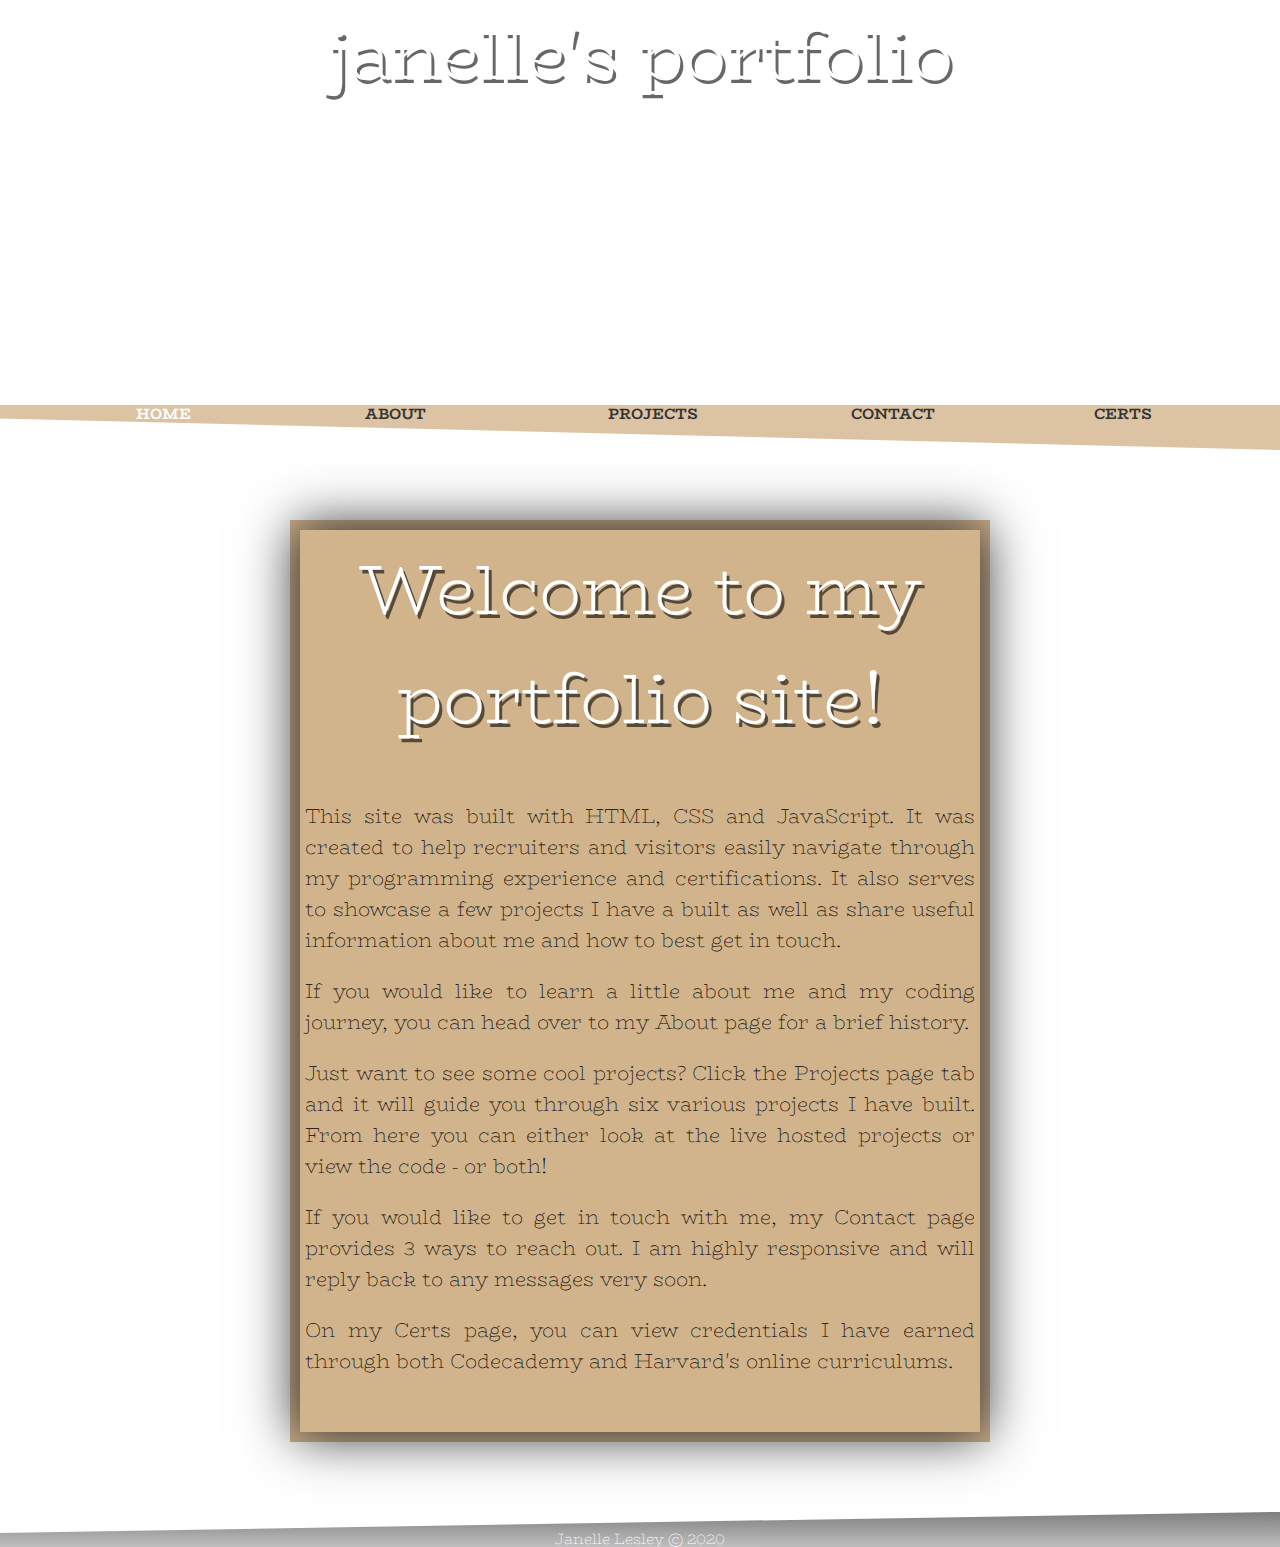
==== index.html @ 1c333135 "Rename portfolio-index.html to index.html" ====
<!DOCTYPE html>

<html lang="en">

<head>
    <meta charset="utf-8">
    <title>Janelle's Portfolio</title>
    <meta name="viewport" content="width=device-width, initial-scale=1">
    <link rel="stylesheet" href="portfolio-style.css">
    <link href="https://fonts.googleapis.com/css2?family=BioRhyme:wght@300&display=swap" rel="stylesheet">
    <link rel="stylesheet" href="https://cdnjs.cloudflare.com/ajax/libs/font-awesome/4.7.0/css/font-awesome.min.css">
    <link rel="icon" type="image/png" href="me.jpg" alt="profile picture">
</head>

<body>
    <header id="images" tabindex="-1">
        <h1>janelle's portfolio</h1>
    </header>
    <nav id="navBar">
        <ul>
            <li class="logo"><a href="#">janelle's portfolio</li>
            <li><a id="home" href="#/home" onclick=homePageClicked()>HOME</a></li>
            <li><a id="about" href="#/about" onclick=aboutPageClicked()>ABOUT</a></li>
            <li><a id="projects" href="#/projects" onclick=projectsPageClicked()>PROJECTS</a></li>
            <li><a id="contact" href="#/contact" onclick=contactPageClicked()>CONTACT</a></li>
            <li><a id="certs" href="#/certs" onclick=certsPageClicked()>CERTS</a></li>
        </ul>
    </nav>
    <div id="wrapper">
        <div id="homePage">
            <h1>Welcome to my portfolio site!</h1>
            <p> This site was built with HTML, CSS and JavaScript. It was created to help recruiters and visitors
                easily navigate through my programming experience and certifications. It also serves to showcase
                a few projects I have a built as well as share useful information about me and how to best get in
                touch.
                <!-- It is home to information and projects as well as the best ways to contact me.</p> -->
            <p>If you would like to learn a little about me and my coding journey, you can head over to my About page
                for a brief history.</p>
            <p>Just want to see some cool projects? Click the Projects page tab and it will guide you through six
                various projects I have built. From here you can
                either look at the live hosted projects or view the code - or both!
            </p>
            <p>If you would like to get in touch with me, my Contact page provides 3 ways to reach out. I am highly
                responsive and will reply back to any messages very soon.
            </p>
            <p>On my Certs page, you can view credentials I have earned through both Codecademy and Harvard's online
                curriculums.</p>
            <br>
        </div>

        <div id="aboutPage">
            <div>
                <img id="profilePic" src="me.jpg" alt="profile picture">
            </div>
            <p>Welcome to my About page! My name is Janelle and I’m a front-end web developer living in Austin, TX. </p>
            <p>I am knowledgeable in HTML, CSS/SASS, JavaScript, single page application (SPA) frameworks (e.g. React),
                Git version control and
                Node.js/npm.</p>
            <p> I am a self-taught developer with a range of educational experiences. Over the past year, I have clocked
                hundreds of hours across the Codecademy and Udemy platforms as well as having completed
                Harvard’s 8 week CS50 course (you can view the certificate for that course and more on my Certs page).
                <!-- (<a class="aboutLinks" href="CS50.png" alt="Harvard's CS50 certificate of completion"
                    target="_blank">View Certificate 🔎</a>)-->
                As the final
                project for that course, my team built a Google Chrome extension which is currently available on the
                Chrome Web Store. I am currently completing a second 8 week Harvard course as
                part of a larger certificate, Computer Science for Web Programming. I also took on and completed the
                Javascript
                30 challenge (javascript30.com) where I built 30 vanilla Javascript apps in 30 days. All of these
                projects (and more!)
                can be found on my <a class="aboutLinks" href="https://github.com/JanelleLesley">GitHub</a>, while some
                are featured here on my
                site on the Projects page.</p>
            <p>Prior to becoming a programmer, I earned a degree in business followed by a variety of work experiences
                in retail
                management, healthcare and most recently at a FinTech startup.
                This varied background reflects my
                learning mindset and provides me with a well-rounded perspective suited to any dynamic team.</p>
            <p>I am an apt learner of new technologies who understands the value of time-boxing and writing readable
                code. I am also passionate about delivering
                user-friendly application interfaces through aesthetic and responsive designs and have an eye for
                detail.</p>
            <p>Please visit my Contact page if you wish to get in touch with me. I look forward to hearing from you.
                Cheers!</p>
        </div>

        <div id="projectsPage">
            <p>Welcome to my Projects page! Click on a project to view it live or click below it to view the code on
                GitHub.
                Enjoy!</p>
            <br>

            <div class="container">
                <div class="projectTitles">"Jammin."</div>
                <a href="http://invincible-brick.surge.sh/" target="_blank">
                    <img class="projectImagesCover" src="project-tiles/jammin.PNG"
                        alt="link to live demo of this project">
                </a>
                <div class="viewSiteContainer">
                    <a id="viewSite" href="http://invincible-brick.surge.sh/" target="_blank">View Site 🔎</a>
                </div>
                <span class="span">This project... </span>is a React app which allows the user to interface with
                the Spotify API to login and add newly created playlists to their Spotify account.
                <span class="span">Built with... </span>HTML, CSS, JS, React, API Integration
                <a class="span" href="https://github.com/JanelleLesley/jammin" target="_blank">View code
                    🔎</a>
            </div>



            <br>
            <br>

            <div class="container">
                <div class="projectTitles">"Ravenous"</div>
                <a href="http://obedient-steel.surge.sh/" target="_blank">
                    <img class="projectImagesCover" src="project-tiles/ravenous.PNG"
                        alt="link to live demo of this project">
                </a>
                <div class="viewSiteContainer">
                    <a id="viewSite" href="http://obedient-steel.surge.sh/" target="_blank">View Site 🔎</a>
                </div>
                <span class="span">This project... </span>is a React app which allows users to interact with the Yelp
                API to easily search for food options based on type and location

                <span class="span">Built with... </span>HTML, CSS, JS, React, API Integration
                <div>
                    <a class="span" href="https://github.com/JanelleLesley/ravenous" target="_blank">View code
                        🔎</a>
                </div>
            </div>



            <br>
            <br>

            <div class="container">
                <div class="projectTitles">"Cat Party!"</div>

                <a href="https://chrome.google.com/webstore/detail/cat-party%F0%9F%98%BB%F0%9F%8E%89%F0%9F%90%88%F0%9F%A5%B3%F0%9F%98%B9/ggkedpioohgmaanpifhldbboibljkdmp"
                    target="_blank">
                    <img class="projectImagesCover" src="project-tiles/cat-party.PNG"
                        alt="link to live demo of this project">
                </a>
                <div class="viewSiteContainer">
                    <a id="viewSite"
                        href="https://chrome.google.com/webstore/detail/cat-party%F0%9F%98%BB%F0%9F%8E%89%F0%9F%90%88%F0%9F%A5%B3%F0%9F%98%B9/ggkedpioohgmaanpifhldbboibljkdmp"
                        target="_blank">View Site 🔎<span style="font-weight: lighter; font-size: 14px;">(Chrome
                            exstension)</span></a>
                </div>

                <span class="span">This project... </span>is a fun Google Chrome extension available for free
                download from the Chrome webstore.
                With one simple click, transform any website into a radical cat party!
                <span class="span">Built with... </span>HTML, CSS, JS
                <a class="span" href="https://github.com/JanelleLesley/cat-party" target="_blank">View code
                    🔎</a>
            </div>

            <br>
            <br>

            <div class="container">
                <div class="projectTitles">"Clairvoyage"</div>
                <a href="https://clairvoyage.netlify.app/" target="_blank">
                    <img class="projectImagesCover" src="project-tiles/clairvoyage.PNG"
                        alt="link to live demo of this project">
                </a>
                <div class="viewSiteContainer">
                    <a id="viewSite" href="https://clairvoyage.netlify.app/" target="_blank">View Site 🔎</a>
                </div>
                <div>
                    <span class="span">This project...</span>is a travel app which
                    creates a user friendly interface to
                    interact with endpoints from
                    Foursquare and OpenWeather API's.
                    <span class="span">Built with... </span>HTML, CSS, JS, API Integration
                    <a class="span" href="https://github.com/JanelleLesley/clairvoyage" target="_blank">View code
                        🔎</a>
                </div>
            </div>

            <br>
            <br>

            <div class="container">
                <div class="projectTitles">"Magic 8 Ball"</div>
                <a href="https://magick8ball.netlify.app/" target="_blank">
                    <img class="projectImagesCover" src="project-tiles/magic-8-ball.PNG"
                        alt="link to live demo of this project">
                </a>
                <div class="viewSiteContainer">
                    <a id="viewSite" href="https://magick8ball.netlify.app/" target="_blank" style="color: white">View
                        Site 🔎</a>
                </div>
                <span class="span">This project... </span>is a fun take on the classic magic 8 ball game built with JS
                conditionals and math functions
                <span class="span">Built with... </span>HTML, CSS, JS
                <a class="span" href="https://github.com/JanelleLesley/magic-8-ball" target="_blank">View code
                    🔎</a>
            </div>

            <br>
            <br>

            <div class="container">
                <div class="projectTitles">"JS 30 Clock"</div>
                <a href="https://jl-clock.netlify.app/" target="_blank">
                    <img class="projectImagesCover" src="project-tiles/clock.PNG"
                        alt="link to live demo of this project">
                </a>

                <div class="viewSiteContainer">
                    <a id="viewSite" href="https://jl-clock.netlify.app/" target="_blank">View Site 🔎</a>
                </div>
                <span class="span">This project... </span> is 1 of 30 vanilla JavaScript projects done for the
                Javascript 30 challenge. This project features a JS clock built with time and animation functions
                <span class="span">Built with... </span>HTML, CSS, JS
                <a class="span" href="https://github.com/JanelleLesley/Javascript30" target="_blank">View code
                    🔎</a>


            </div>
        </div>

        <div id="contactPage">
            <h1>Contact :</h1>
            <br>

            <div id="contactIcons">

                <a href="mailto:jale149@yahoo.com" target="_blank">
                    <i class="fa fa-envelope" style="font-size:48px;color:orange;"></i>
                    <p>jale149@yahoo.com</p>
                </a>
                <br>
                <br>

                <a href="https://www.linkedin.com/in/JanelleLesley" target="_blank">
                    <i class="fa fa-linkedin-square" style="font-size:48px;color:orange"></i>
                    <p>LinkedIn/JanelleLesley</p>
                </a>
                <br>
                <br>
                <a href="https://github.com/JanelleLesley" target="_blank">
                    <i class="fa fa-github" style="font-size:48px;color:orange"></i>
                    <p>GitHub/JanelleLesley</p>
                </a>
                <br>
                <br>
            </div>
        </div>

        <div id="certsPage">
            <div>
                <h1>Certs:</h1>
                <ul id="certList">
                    <p>
                        <li>HTML - <a href="html-cert.pdf" target="_blank">View Cert 🔎</a></li>
                    </p>
                    <br>
                    <p>
                        <li>CSS - <a href="css-cert.pdf" target="_blank">View Cert 🔎</a></li>
                    </p>
                    <br>
                    <p>
                        <li>JavaScript - <a href="javascript-cert.pdf" target="_blank">View Cert 🔎</a></li>
                    </p>
                    <br>
                    <p>
                        <li>React - <a href="react-cert.pdf" target="_blank">View Cert 🔎</a></li>
                    </p>
                    <br>
                    <p>
                        <li>Web Development - <a href="web-development-cert.pdf" target="_blank">View Cert 🔎</a></li>
                    </p>
                    <br>
                    <p>
                        <li>Harvard's CS50 - <a href="CS50.png" target="_blank"
                                alt="link to live demo of this project">View Cert 🔎</a></li>
                    </p>
                </ul>
            </div>
        </div>
    </div>
    <div id="footer">
        <p>Janelle Lesley &copy; 2020</p>
    </div>
    <script src="portfolio-script.js"></script>
</body>

</html>
---- portfolio-style.css ----
*, *:before, *:after {
    box-sizing: inherit;
}

html {
    box-sizing: border-box;
    font-family: 'BioRhyme', serif;
    font-size: 20px;
    font-weight: 200;
    overflow-x: hidden;
}

body {
    margin: 0;
    background-color: white;
}

#wrapper {
    max-width: 700px;
    margin: 70px auto;
    padding: 10px;
    transition: background .9s ease-in-out .9s;
    background: tan;
}

#homePage {
    max-width: 700px;
    padding: 5px;
    text-align: justify;
    box-shadow: 0 0 50px 5px rgb(48, 47, 47);
}

#aboutPage {
    max-width: 700px;
    padding: 5px;
    text-align: justify;
    box-shadow: 0 0 50px 5px rgb(48, 47, 47);
    text-align: left;
}

#profilePic {
    margin-top: 5px;
    max-width: 30%;
    border-radius: 50%;
    display: block;
    margin-left: auto;
    margin-right: auto;
    vertical-align: middle;
}

.aboutLinks {
    color: navajowhite;
}

.aboutLinks:hover {
    color: navy;
}

.container {
    text-align: left;
    position: relative;
    max-width: 700px;
}

.projectTitles {
    color: orange;
    text-align: center;
    font-size: 22px;
    font-weight: 400;
}

.viewSiteContainer {
    position: absolute;
    transform: translateY(-125%);
}

#viewSite {
    font-weight: 400;
    font-size: 15px;
    text-decoration: none;
    color: black;
}

.projectImagesCover {
    filter: grayscale(75%);
    top: 0;
    max-width: 100%;
}

.span {
    display: inline-block;
    text-decoration: none;
    color: whitesmoke;
    font-weight: bold;
}

#projectsPage {
    max-width: 700px;
    padding: 5px 5px 10px 5px;
    box-shadow: 0 0 50px 5px rgb(48, 47, 47);
    color: white;
}

#contactPage {
    max-width: 700px;
    padding: 5px;
    text-align: justify;
    box-shadow: 0 0 50px 5px rgb(48, 47, 47);
}

#certsPage {
    max-width: 700px;
    padding: 5px;
    text-align: justify;
    box-shadow: 0 0 50px 5px rgb(48, 47, 47);
    opacity: 0.979;
    color: lightgrey;
}

#certList li a {
    text-decoration: none;
    color: navajowhite;
}

body.fixed-nav #wrapper {
    transform: scale(1);
}

#images {
    transition: background-image .7s ease .7s;
}

header {
    background-image: url('pic1.jpg');
    text-align: center;
    height: 45vh;
    background-attachment: fixed;
    background-position: top center;
    background-size: 20%;
    display: flex;
    justify-content: center;
    clip-path: polygon(0% 0%, 0% 100%, 700% 0%, 0% 0%);
}

#footer {
    font-size: 15px;
    background-color: black;
    width: 100%;
    height: 25px;
    overflow: hidden;
    text-align: center;
    padding-bottom: 35px;
    color: white;
    clip-path: polygon(0% 60%, 100% 0, 100% 100%, 0 100%);
    background-image: linear-gradient(black, grey);
    opacity: .5;
}

#contactIcons {
    text-align: center;
    display: block;
}

#contactIcons a {
    text-decoration: none;
    color: white;
}

#contactIcons a:active {
    color: blue;
}

#contactIcons a:visited {
    color: purple;
}

#contactIcons a:hover {
    color: blue;
}

h1 {
    font-weight: 300;
    text-align: center;
    color: white;
    font-size: 70px;
    text-shadow: 3px 4px 0 rgba(0, 0, 0, 0.596);
    margin-top: 0%;
}

#navBar {
    clip-path: polygon(0% 0%, 100% 0%, 100% 100%, 0% 30%);
    background: tan;
    transition: background .9s ease-in-out .9s;
    top: 0;
    height: 5vh;
    width: 100%;
    position: relative;
    z-index: 1;
    opacity: .8;
    font-weight: bold;
}

body.fixed-nav #navBar {
    position: fixed;
    box-shadow: 0 5px 0 rgba(0, 0, 0, 0.1);
}

nav ul {
    margin: 0;
    padding: 0;
    list-style: none;
    display: flex;
}

nav li {
    padding: 0;
    font-size: 15px;
    margin-top: -10px;
    margin-left: 50px;
    flex: 1;
    display: flex;
}

li.logo {
    max-width: 0;
    overflow: hidden;
    transition: all 0.5s;
    font-weight: 600;
}

li.logo a {
    padding-top: 4px;
    color: white;
    text-shadow: 1px 1px 0 rgba(0, 0, 0, 0.2);
}

.fixed-nav li.logo {
    max-width: 500px;
}

nav a {
    text-decoration: none;
    display: inline-block;
    transition: all 0.2s;
    padding: .8vh;
}

@media only screen and (max-width: 760px) {
    h1 {
        font-size: 20px;
    }
}

@media only screen and (max-width: 760px) {
    header {
        height: 30vh;
        background-attachment: scroll;
        background-size: 40%;
    }
}

@media only screen and (max-width: 760px) {
    #navBar {
        clip-path: none;
        height: 20px;
    }
}

@media only screen and (max-width: 760px) {
    nav li {
        padding: 0;
        font-size: 10px;
        margin-top: -2px;
        margin-left: 0;
        flex: 1;
        display: flex;
    }
}

@media only screen and (max-width: 760px) {
    li.logo a {
        font-size: 5px;
        padding-right: 1px;
    }
}

@media only screen and (max-width: 760px) {
    #wrapper {
        margin: auto;
        box-shadow: none;
        margin: 10px 7px 5px 7px;
        text-align: center;
    }
}

@media only screen and (max-width: 760px) {
    h1 {
        text-shadow: 1px 2px 0 rgba(0, 0, 0, 0.596);
    }
}
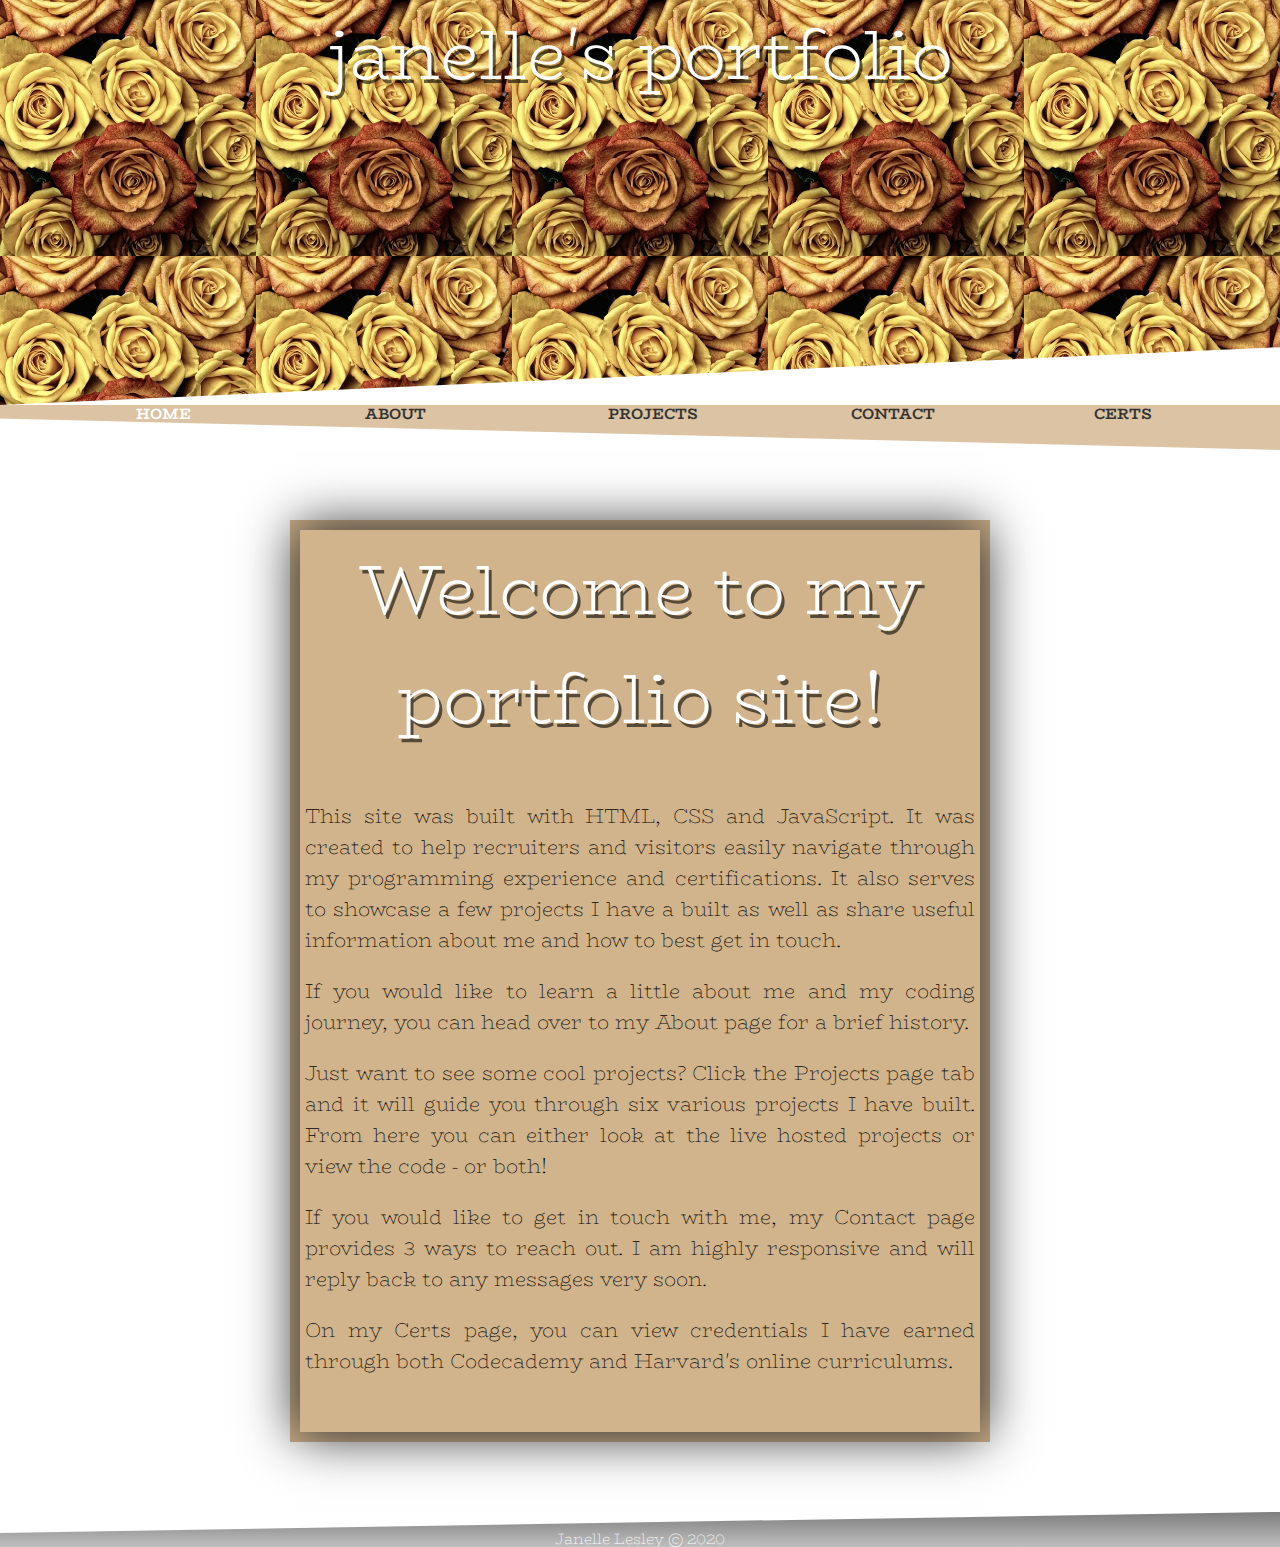
==== commit ad357723: "Update index.html" ====
--- a/index.html
+++ b/index.html
@@ -52,7 +52,8 @@
             <div>
                 <img id="profilePic" src="me.jpg" alt="profile picture">
             </div>
-            <p>Welcome to my About page! My name is Janelle and I’m a front-end web developer living in Austin, TX. </p>
+             <p>Welcome to my About page!</p>
+            <p>My name is Janelle and I’m a front-end web developer living in Austin, TX. </p>
             <p>I am knowledgeable in HTML, CSS/SASS, JavaScript, single page application (SPA) frameworks (e.g. React),
                 Git version control and
                 Node.js/npm.</p>
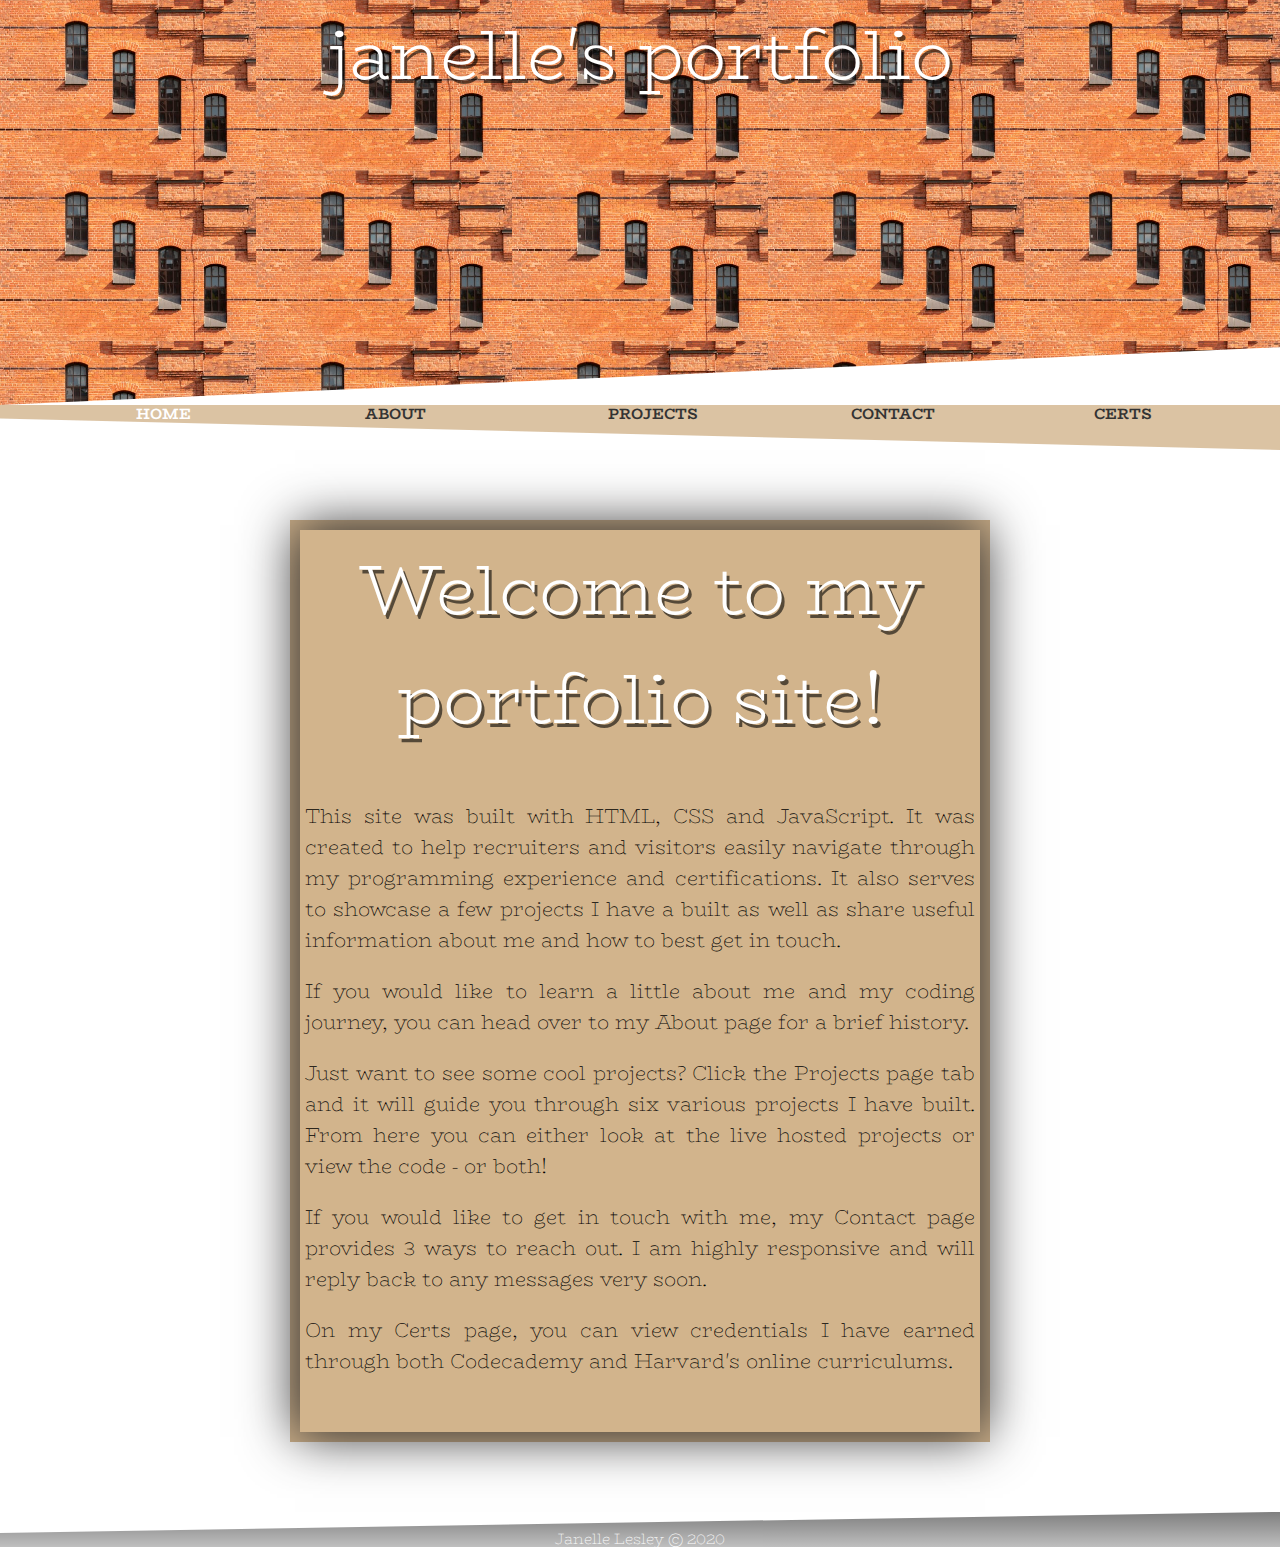
==== commit 586d3e54: "Update index.html" ====
--- a/index.html
+++ b/index.html
@@ -52,8 +52,7 @@
             <div>
                 <img id="profilePic" src="me.jpg" alt="profile picture">
             </div>
-             <p>Welcome to my About page!</p>
-            <p>My name is Janelle and I’m a front-end web developer living in Austin, TX. </p>
+             <p>Welcome to my About page! My name is Janelle and I’m a front-end web developer living in Austin, TX.</p>
             <p>I am knowledgeable in HTML, CSS/SASS, JavaScript, single page application (SPA) frameworks (e.g. React),
                 Git version control and
                 Node.js/npm.</p>
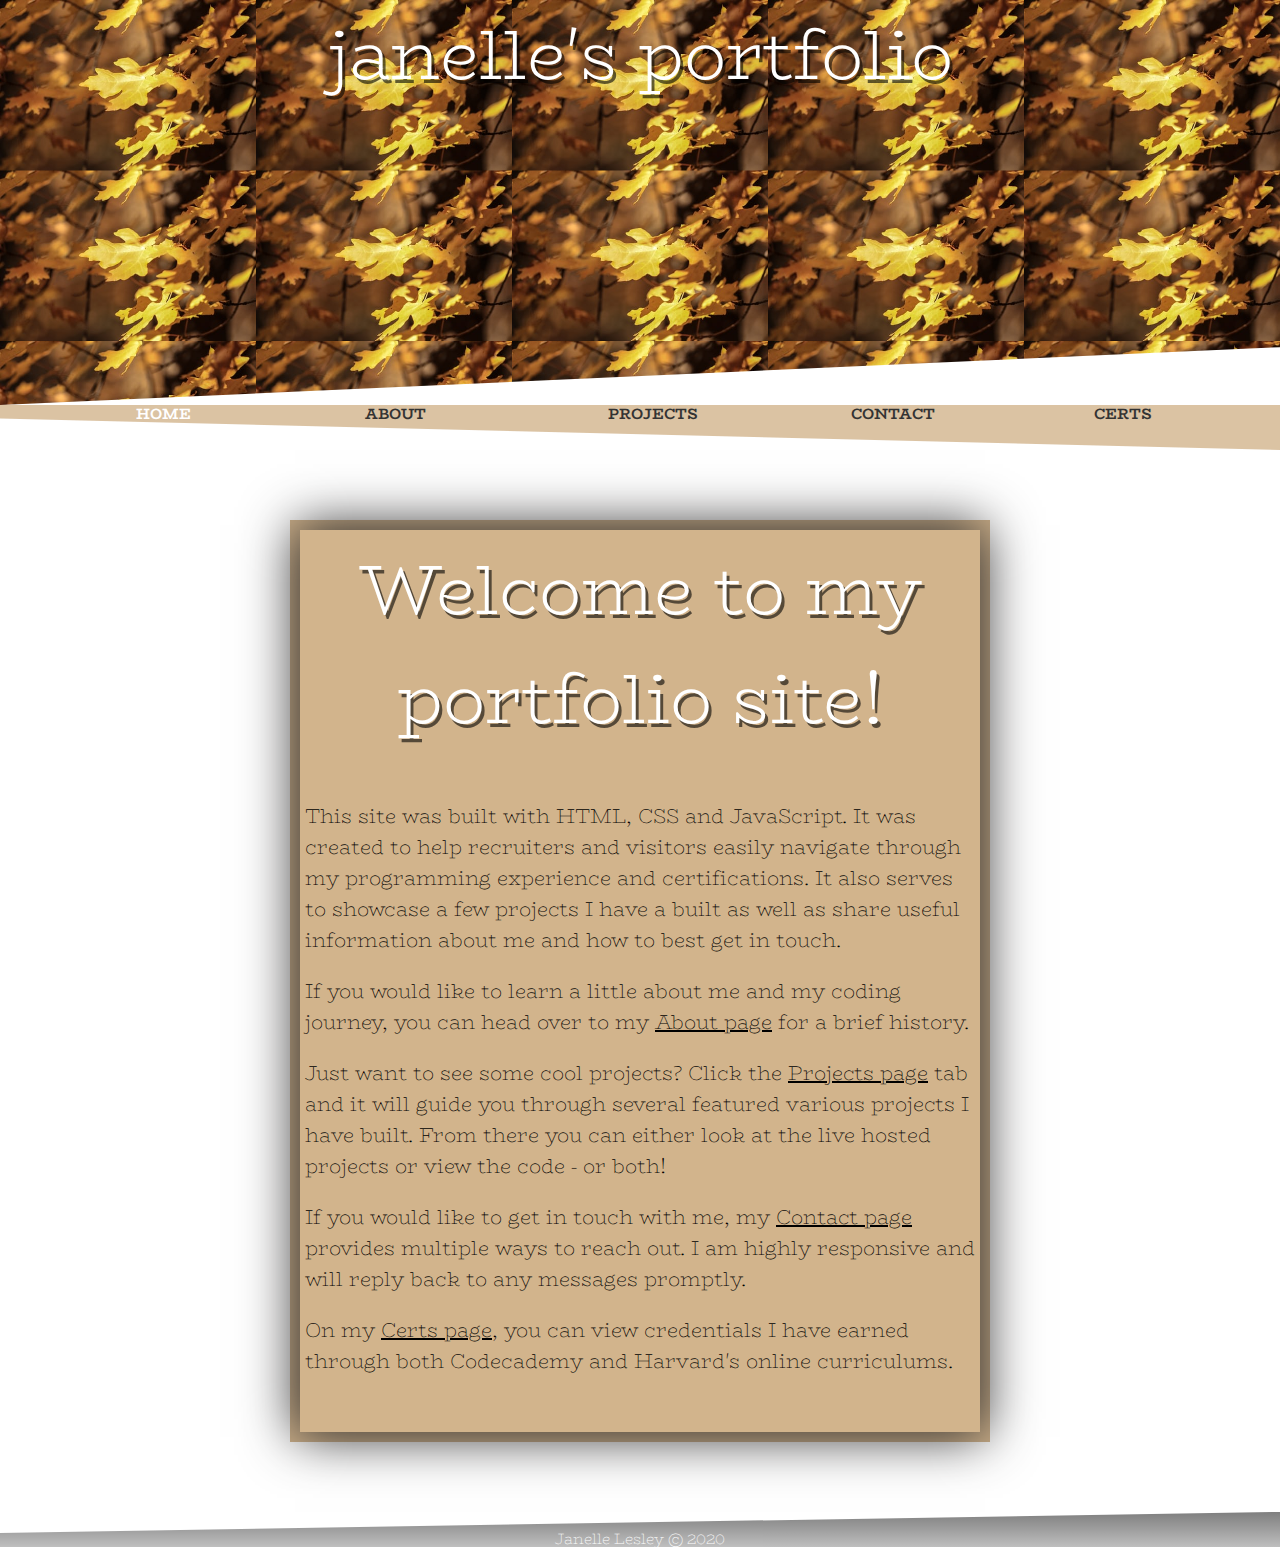
==== commit 0f92d1f0: "Update index.html" ====
--- a/index.html
+++ b/index.html
@@ -33,17 +33,25 @@
                 easily navigate through my programming experience and certifications. It also serves to showcase
                 a few projects I have a built as well as share useful information about me and how to best get in
                 touch.
-                <!-- It is home to information and projects as well as the best ways to contact me.</p> -->
-            <p>If you would like to learn a little about me and my coding journey, you can head over to my About page
+            <p>If you would like to learn a little about me and my coding journey, you can head over to my
+                <a href="#about" onclick=aboutPageClicked()>About page</a>
                 for a brief history.</p>
-            <p>Just want to see some cool projects? Click the Projects page tab and it will guide you through six
-                various projects I have built. From here you can
+            <p>Just want to see some cool projects? Click the
+                <a href="#projects" onclick=projectsPageClicked()>Projects page</a>
+                tab and it will guide you through several
+                featured
+                various projects I have built. From there you can
                 either look at the live hosted projects or view the code - or both!
             </p>
-            <p>If you would like to get in touch with me, my Contact page provides 3 ways to reach out. I am highly
-                responsive and will reply back to any messages very soon.
+            <p>If you would like to get in touch with me, my
+                <a href="#contact" onclick=contactPageClicked()>Contact page</a>
+                provides multiple ways to reach out. I am
+                highly
+                responsive and will reply back to any messages promptly.
             </p>
-            <p>On my Certs page, you can view credentials I have earned through both Codecademy and Harvard's online
+            <p>On my
+                <a href="#certs" onclick=certsPageClicked()>Certs page</a>,
+                you can view credentials I have earned through both Codecademy and Harvard's online
                 curriculums.</p>
             <br>
         </div>
@@ -52,40 +60,48 @@
             <div>
                 <img id="profilePic" src="me.jpg" alt="profile picture">
             </div>
-             <p>Welcome to my About page! My name is Janelle and I’m a front-end web developer living in Austin, TX.</p>
+            <p>Welcome to my About page! My name is Janelle and I’m a front-end web developer living in Austin, TX.</p>
             <p>I am knowledgeable in HTML, CSS/SASS, JavaScript, single page application (SPA) frameworks (e.g. React),
                 Git version control and
                 Node.js/npm.</p>
             <p> I am a self-taught developer with a range of educational experiences. Over the past year, I have clocked
-                hundreds of hours across the Codecademy and Udemy platforms as well as having completed
-                Harvard’s 8 week CS50 course (you can view the certificate for that course and more on my Certs page).
-                <!-- (<a class="aboutLinks" href="CS50.png" alt="Harvard's CS50 certificate of completion"
-                    target="_blank">View Certificate 🔎</a>)-->
+                hundreds of hours across the Codecademy and Udemy platforms. In addition, I have completed
+                Harvard’s 8 week CS50 course (you can view the certificate for that course and more on my
+                <a href="#certs" onclick=certsPageClicked()>Certs page</a>).
                 As the final
                 project for that course, my team built a Google Chrome extension which is currently available on the
-                Chrome Web Store. I am currently completing a second 8 week Harvard course as
-                part of a larger certificate, Computer Science for Web Programming. I also took on and completed the
-                Javascript
-                30 challenge (javascript30.com) where I built 30 vanilla Javascript apps in 30 days. All of these
+                Chrome Web Store. I also took on and completed the
+                JavaScript
+                30 challenge from javascript30.com, where I built 30 vanilla JavaScript apps in 30 days. All of these
                 projects (and more!)
                 can be found on my <a class="aboutLinks" href="https://github.com/JanelleLesley">GitHub</a>, while some
                 are featured here on my
-                site on the Projects page.</p>
+                site on the
+                <a href="#projects" onclick=projectsPageClicked()>Projects page</a>.
+                At present, I am enrolled to complete a second 8 week Harvard course as
+                part of a larger certificate, "Computer Science for Web Programming".</p>
             <p>Prior to becoming a programmer, I earned a degree in business followed by a variety of work experiences
                 in retail
-                management, healthcare and most recently at a FinTech startup.
+                management, healthcare and most recently, FinTech. While working at a FinTech startup, I functioned as a
+                bridge between clients and in-house technical
+                teams and developers. During this time, I was tasked with debugging the existing markup language used to
+                structure interfaces for corporate email.
+                This fortuitous encounter with HTML further inspired me on my journey to becoming the web
+                developer I am today.
                 This varied background reflects my
                 learning mindset and provides me with a well-rounded perspective suited to any dynamic team.</p>
             <p>I am an apt learner of new technologies who understands the value of time-boxing and writing readable
                 code. I am also passionate about delivering
                 user-friendly application interfaces through aesthetic and responsive designs and have an eye for
                 detail.</p>
-            <p>Please visit my Contact page if you wish to get in touch with me. I look forward to hearing from you.
+            <p>Please visit my
+                <a href="#contact" onclick=contactPageClicked()>Contact page</a>
+                if you wish to get in touch with me. I look forward to hearing from you.
                 Cheers!</p>
         </div>
 
         <div id="projectsPage">
-            <p>Welcome to my Projects page! Click on a project to view it live or click below it to view the code on
+            <p>Welcome to my Projects page! Click on an image to view it live or click below it to view the code on
                 GitHub.
                 Enjoy!</p>
             <br>
@@ -121,7 +137,7 @@
                     <a id="viewSite" href="http://obedient-steel.surge.sh/" target="_blank">View Site 🔎</a>
                 </div>
                 <span class="span">This project... </span>is a React app which allows users to interact with the Yelp
-                API to easily search for food options based on type and location
+                API to easily search for food options based on type and location.
 
                 <span class="span">Built with... </span>HTML, CSS, JS, React, API Integration
                 <div>
@@ -173,8 +189,8 @@
                 <div>
                     <span class="span">This project...</span>is a travel app which
                     creates a user friendly interface to
-                    interact with endpoints from
-                    Foursquare and OpenWeather API's.
+                    interact with API endpoints from both
+                    Foursquare and OpenWeather.
                     <span class="span">Built with... </span>HTML, CSS, JS, API Integration
                     <a class="span" href="https://github.com/JanelleLesley/clairvoyage" target="_blank">View code
                         🔎</a>
@@ -194,8 +210,9 @@
                     <a id="viewSite" href="https://magick8ball.netlify.app/" target="_blank" style="color: white">View
                         Site 🔎</a>
                 </div>
-                <span class="span">This project... </span>is a fun take on the classic magic 8 ball game built with JS
-                conditionals and math functions
+                <span class="span">This project... </span>is a fun take on the classic magic 8 ball game that showcases
+                the power of conditional
+                statements and math functions.
                 <span class="span">Built with... </span>HTML, CSS, JS
                 <a class="span" href="https://github.com/JanelleLesley/magic-8-ball" target="_blank">View code
                     🔎</a>
@@ -214,12 +231,13 @@
                 <div class="viewSiteContainer">
                     <a id="viewSite" href="https://jl-clock.netlify.app/" target="_blank">View Site 🔎</a>
                 </div>
-                <span class="span">This project... </span> is 1 of 30 vanilla JavaScript projects done for the
-                Javascript 30 challenge. This project features a JS clock built with time and animation functions
+                <span class="span">This project... </span> is 1 of 30 vanilla JavaScript projects completed as part of
+                the
+                "JavaScript 30 challenge". This project features an operating clock face powered by JS time and animation
+                functions.
                 <span class="span">Built with... </span>HTML, CSS, JS
                 <a class="span" href="https://github.com/JanelleLesley/Javascript30" target="_blank">View code
                     🔎</a>
-
 
             </div>
         </div>
--- a/portfolio-style.css
+++ b/portfolio-style.css
@@ -26,16 +26,53 @@
 #homePage {
     max-width: 700px;
     padding: 5px;
-    text-align: justify;
+    text-align: left;
     box-shadow: 0 0 50px 5px rgb(48, 47, 47);
 }
 
 #aboutPage {
     max-width: 700px;
     padding: 5px;
-    text-align: justify;
-    box-shadow: 0 0 50px 5px rgb(48, 47, 47);
     text-align: left;
+    box-shadow: 0 0 50px 5px rgb(48, 47, 47);
+}
+
+#homePage a:active {
+    text-decoration: none;
+    color: black;
+}
+
+#homePage a:visited {
+    text-decoration: none;
+    color: black;
+}
+
+#homePage a:hover {
+    text-decoration: underline;
+    color: black;
+}
+
+#homePage a:link {
+    color: black;
+}
+
+#aboutPage a:active {
+    text-decoration: none;
+    color: black;
+}
+
+#aboutPage a:visited {
+    text-decoration: none;
+    color: black;
+}
+
+#aboutPage a:hover {
+    text-decoration: underline;
+    color: black;
+}
+
+#aboutPage a:link {
+    color: black;
 }
 
 #profilePic {
@@ -92,6 +129,7 @@
     text-decoration: none;
     color: whitesmoke;
     font-weight: bold;
+    font-style: italic;
 }
 
 #projectsPage {
@@ -131,7 +169,7 @@
 }
 
 header {
-    background-image: url('pic1.jpg');
+    background-image: url('home-images/pic1.jpg');
     text-align: center;
     height: 45vh;
     background-attachment: fixed;
@@ -247,7 +285,8 @@
 
 @media only screen and (max-width: 760px) {
     h1 {
-        font-size: 20px;
+        font-size: 35px;
+        text-shadow: 1px 2px 0 rgba(0, 0, 0, 0.596);
     }
 }
 
@@ -293,8 +332,44 @@
     }
 }
 
-@media only screen and (max-width: 760px) {
+@media only screen and (max-width: 400px) {
+    #certsPage {
+        text-align: left;
+    }
+}
+
+@media only screen and (max-width: 400px) {
+    .fixed-nav li.logo {
+        display: none;
+    }
+}
+
+@media only screen and (max-width: 400px) {
+    li.logo a {
+        display: none;
+    }
+}
+
+@media only screen and (max-width: 300px) {
+    nav li {
+        padding: 0;
+        font-size: 5px;
+        margin-top: -2px;
+        margin-left: 0;
+        flex: 1;
+        display: flex;
+    }
+}
+
+@media only screen and (max-width: 300px) {
+    #contactIcons {
+        font-size: 10px;
+    }
+}
+
+@media only screen and (max-width: 300px) {
     h1 {
-        text-shadow: 1px 2px 0 rgba(0, 0, 0, 0.596);
-    }
-}+        font-size: 20px;
+        text-shadow: none;
+    }
+}
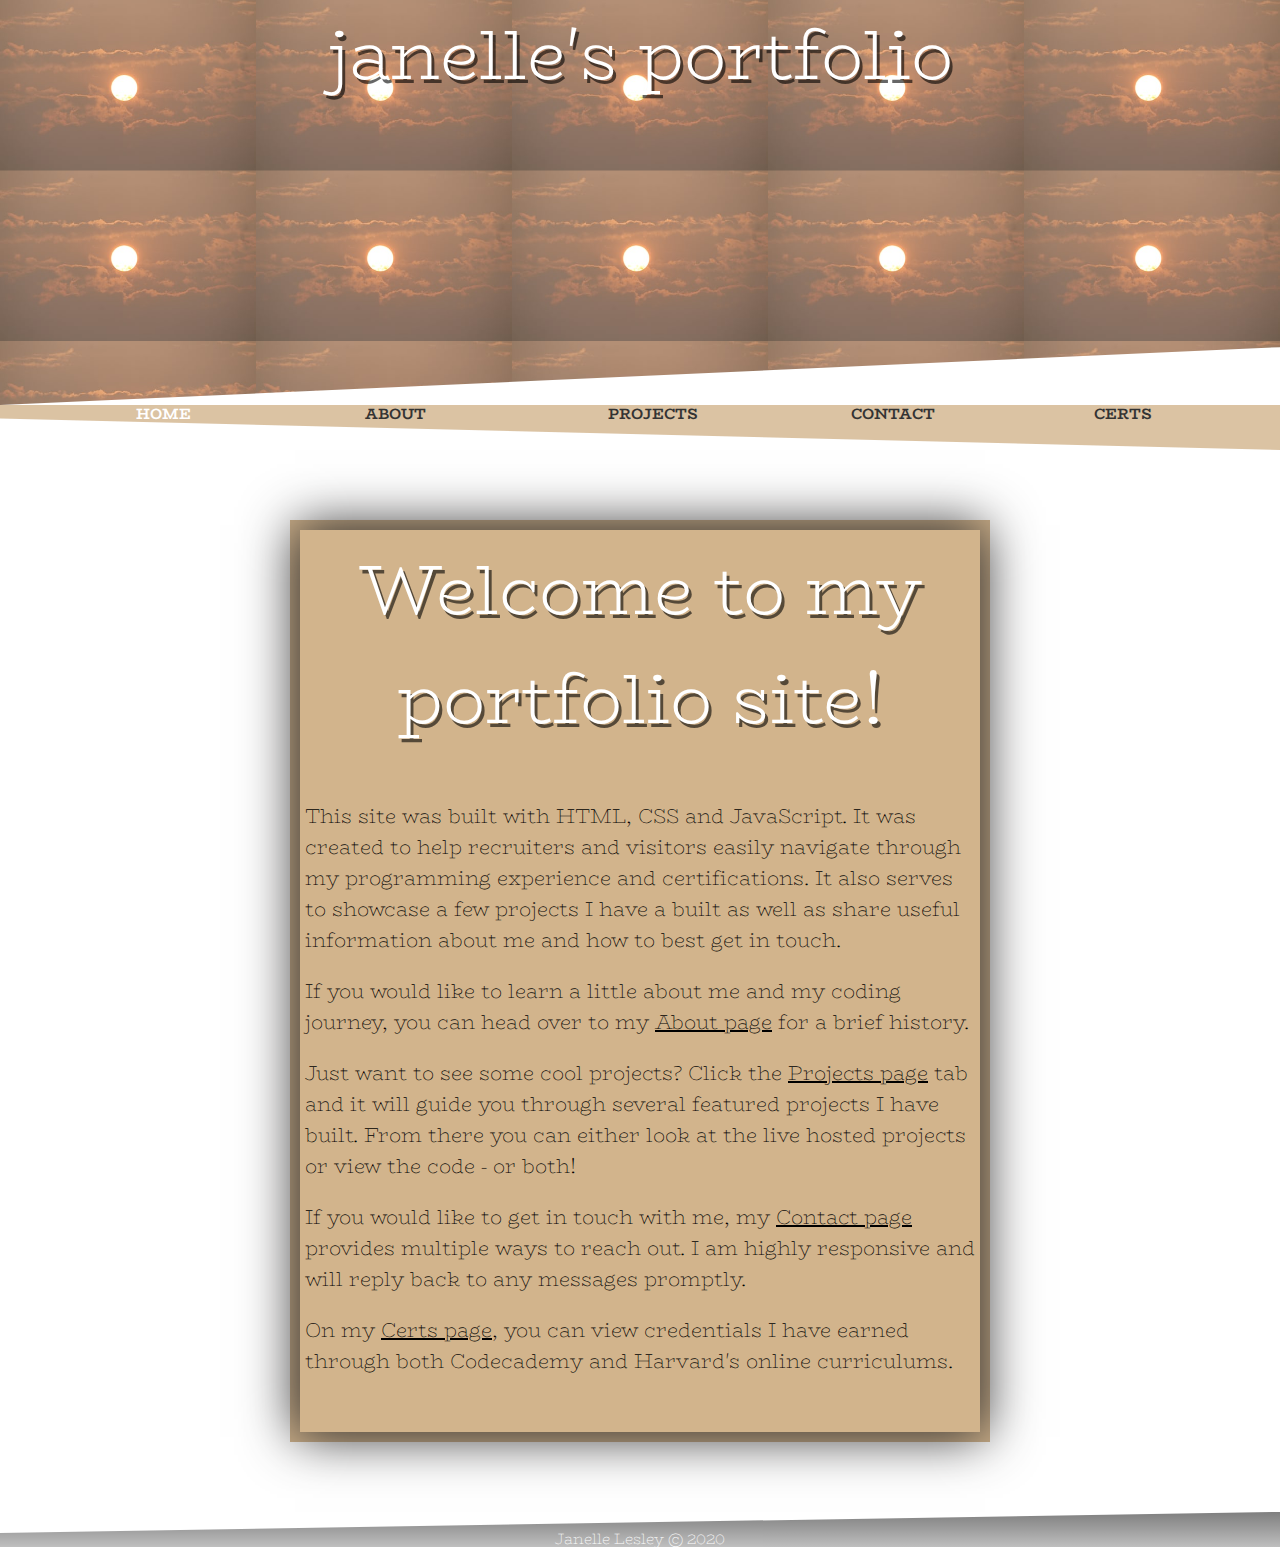
==== commit 4faf7658: "Update index.html" ====
--- a/index.html
+++ b/index.html
@@ -40,7 +40,7 @@
                 <a href="#projects" onclick=projectsPageClicked()>Projects page</a>
                 tab and it will guide you through several
                 featured
-                various projects I have built. From there you can
+                projects I have built. From there you can
                 either look at the live hosted projects or view the code - or both!
             </p>
             <p>If you would like to get in touch with me, my
--- a/portfolio-style.css
+++ b/portfolio-style.css
@@ -267,7 +267,8 @@
 }
 
 li.logo a {
-    padding-top: 4px;
+    font-size: 15px;
+    margin-top: -2px;
     color: white;
     text-shadow: 1px 1px 0 rgba(0, 0, 0, 0.2);
 }
@@ -313,6 +314,14 @@
         margin-left: 0;
         flex: 1;
         display: flex;
+    }
+}
+
+@media only screen and (max-width: 1240px) {
+    li.logo a {
+        padding-top: 10px;
+        font-size: 9px;
+        padding-left: 20px;
     }
 }
 
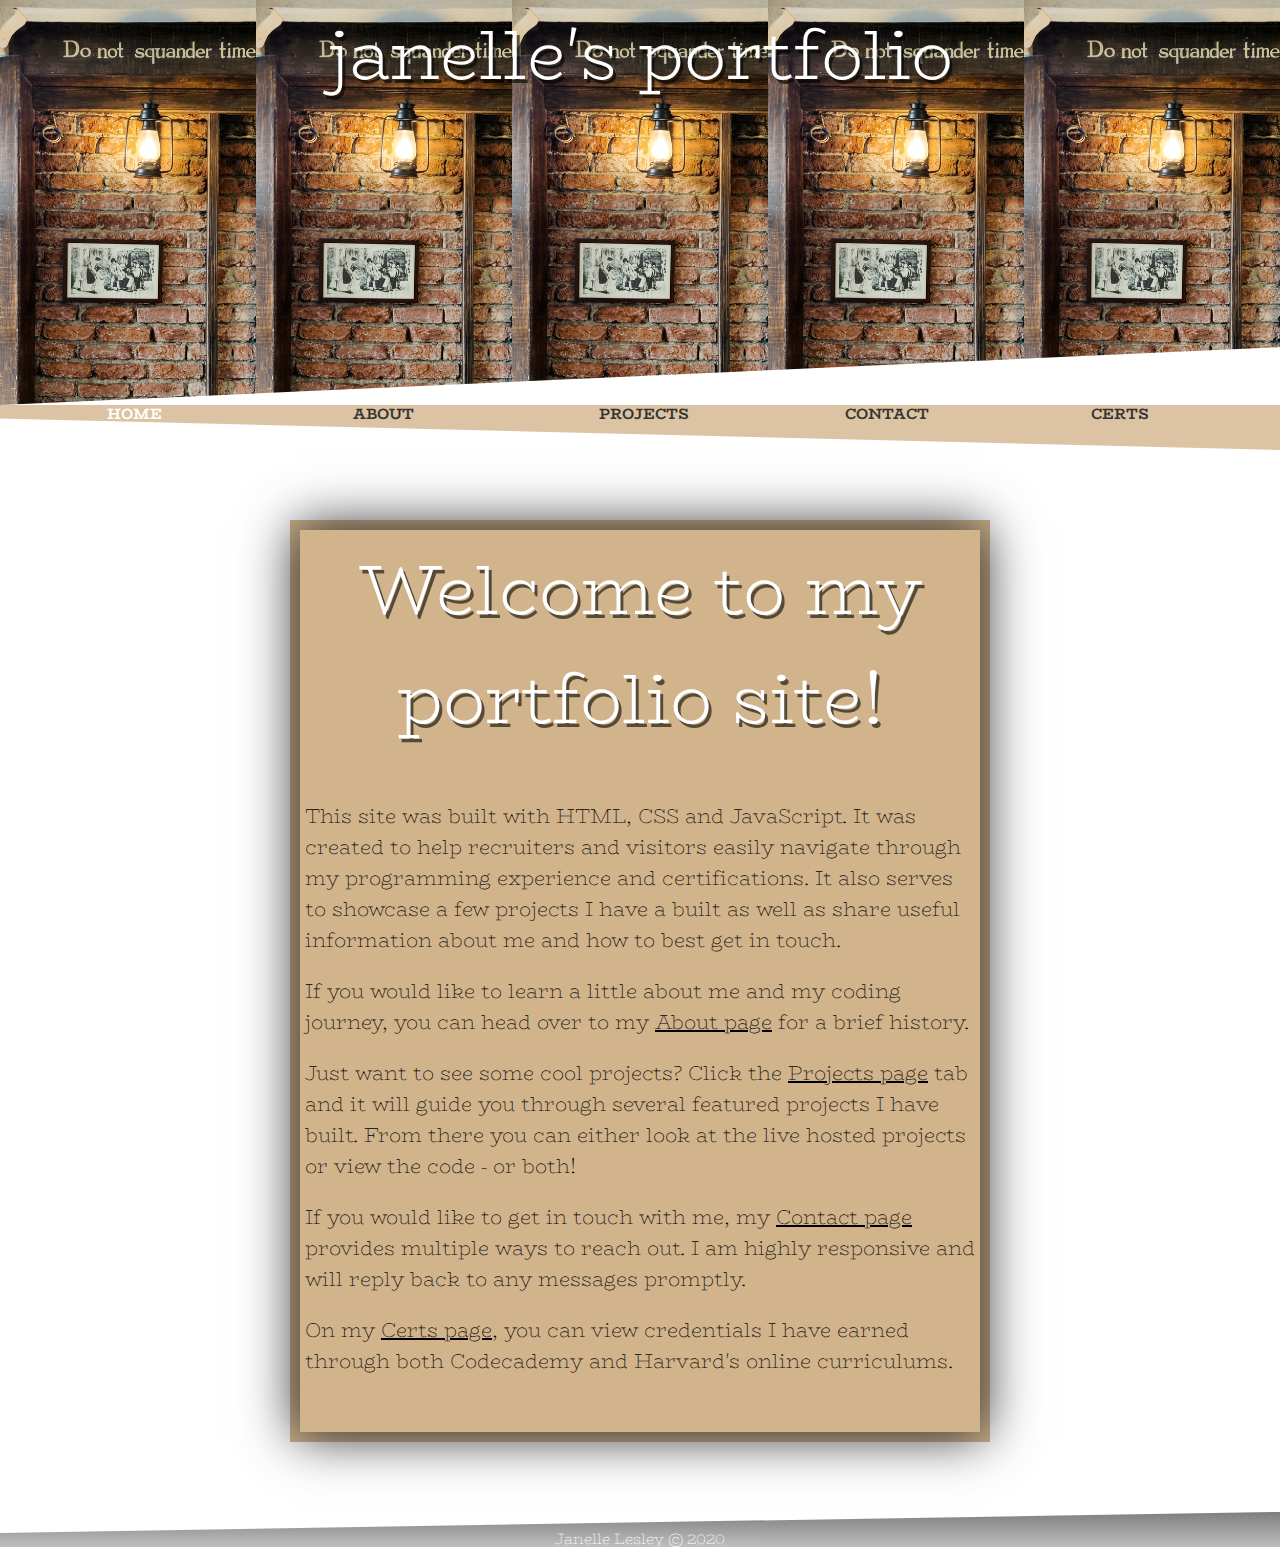
==== commit 334b3052: "Update index.html" ====
--- a/index.html
+++ b/index.html
@@ -18,7 +18,7 @@
     </header>
     <nav id="navBar">
         <ul>
-            <li class="logo"><a href="#">janelle's portfolio</li>
+            <li class="logo"><a href="#">janelle's portfolio</a></li>
             <li><a id="home" href="#/home" onclick=homePageClicked()>HOME</a></li>
             <li><a id="about" href="#/about" onclick=aboutPageClicked()>ABOUT</a></li>
             <li><a id="projects" href="#/projects" onclick=projectsPageClicked()>PROJECTS</a></li>
--- a/portfolio-style.css
+++ b/portfolio-style.css
@@ -267,7 +267,7 @@
 }
 
 li.logo a {
-    font-size: 15px;
+    font-size: 13px;
     margin-top: -2px;
     color: white;
     text-shadow: 1px 1px 0 rgba(0, 0, 0, 0.2);
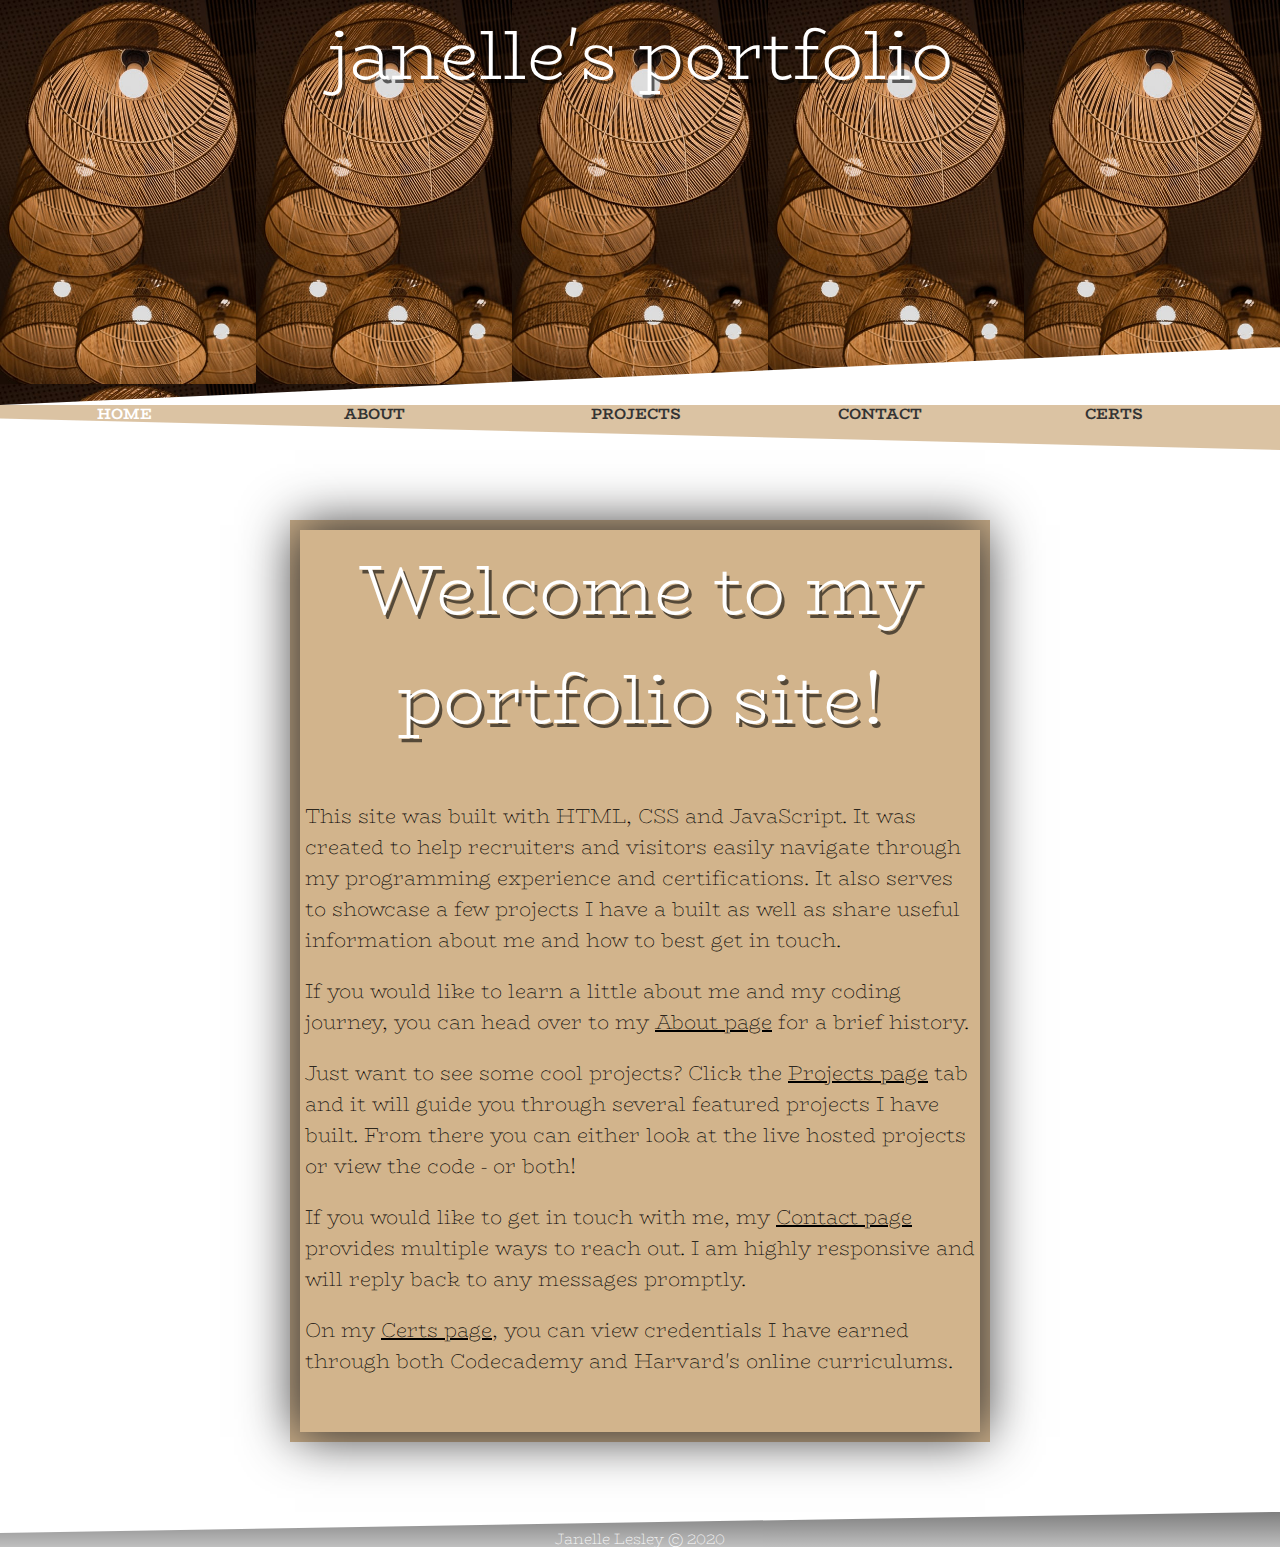
==== commit c76bf999: "Update index.html" ====
--- a/index.html
+++ b/index.html
@@ -163,7 +163,7 @@
                     <a id="viewSite"
                         href="https://chrome.google.com/webstore/detail/cat-party%F0%9F%98%BB%F0%9F%8E%89%F0%9F%90%88%F0%9F%A5%B3%F0%9F%98%B9/ggkedpioohgmaanpifhldbboibljkdmp"
                         target="_blank">View Site 🔎<span style="font-weight: lighter; font-size: 14px;">(Chrome
-                            exstension)</span></a>
+                            extension)</span></a>
                 </div>
 
                 <span class="span">This project... </span>is a fun Google Chrome extension available for free
--- a/portfolio-style.css
+++ b/portfolio-style.css
@@ -254,12 +254,13 @@
     padding: 0;
     font-size: 15px;
     margin-top: -10px;
-    margin-left: 50px;
+    margin-left: 45px;
     flex: 1;
     display: flex;
 }
 
 li.logo {
+    white-space: nowrap; 
     max-width: 0;
     overflow: hidden;
     transition: all 0.5s;
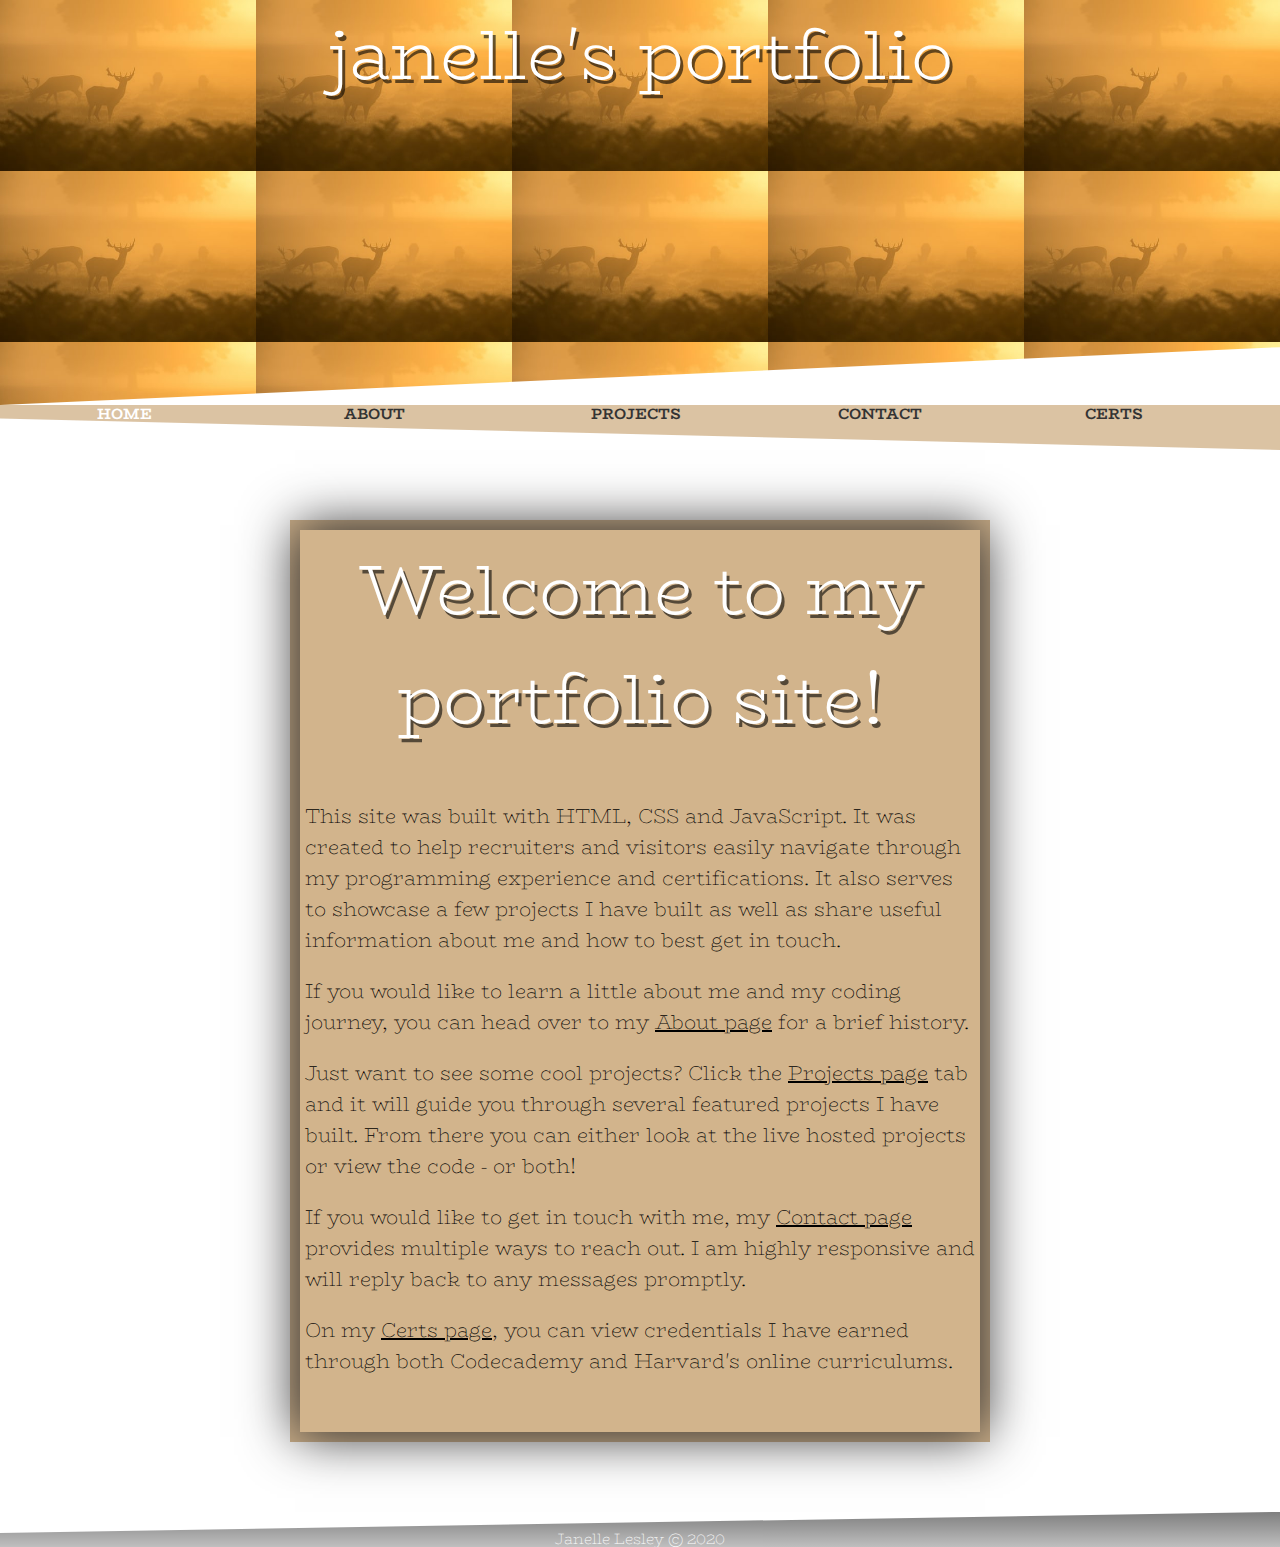
==== commit 7ceca5af: "Update index.html" ====
--- a/index.html
+++ b/index.html
@@ -31,7 +31,7 @@
             <h1>Welcome to my portfolio site!</h1>
             <p> This site was built with HTML, CSS and JavaScript. It was created to help recruiters and visitors
                 easily navigate through my programming experience and certifications. It also serves to showcase
-                a few projects I have a built as well as share useful information about me and how to best get in
+                a few projects I have built as well as share useful information about me and how to best get in
                 touch.
             <p>If you would like to learn a little about me and my coding journey, you can head over to my
                 <a href="#about" onclick=aboutPageClicked()>About page</a>
